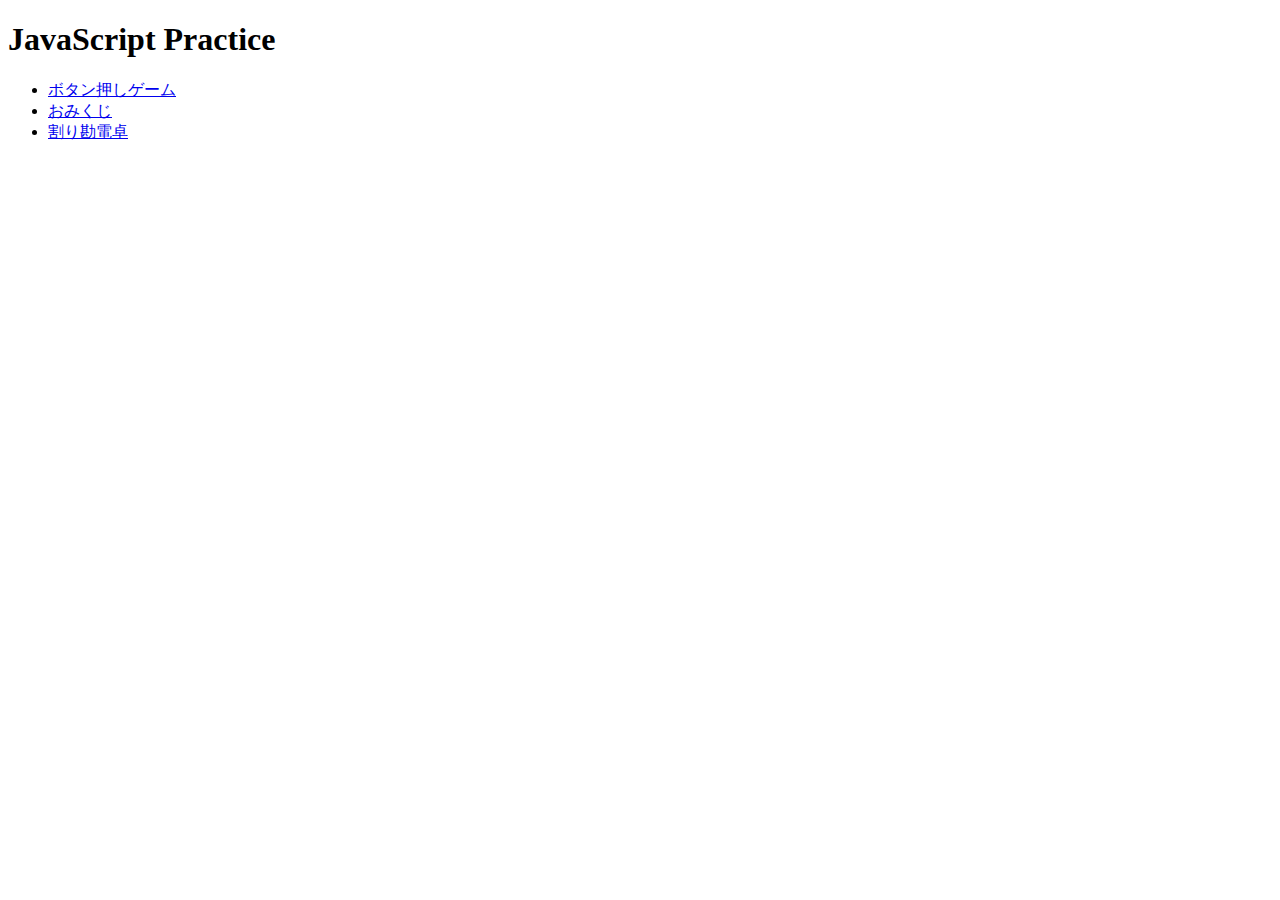
==== index.html @ 054bb9d6 "init" ====
<!DOCTYPE html>
<html lang="ja">
  <head>
    <meta charset="utf-8">
    <title>JavaScript_Practice</title>
  </head>

  <body>
    <h1>JavaScript Practice</h1>
    <ul>
      <li><a href="js_button/index.html">ボタン押しゲーム</a></li>
      <li><a href="omikuji/index.html">おみくじ</a></li>
      <li><a href="warikandentaku/index.html">割り勘電卓</a></li>
    </ul>
  </body>
  
</html>
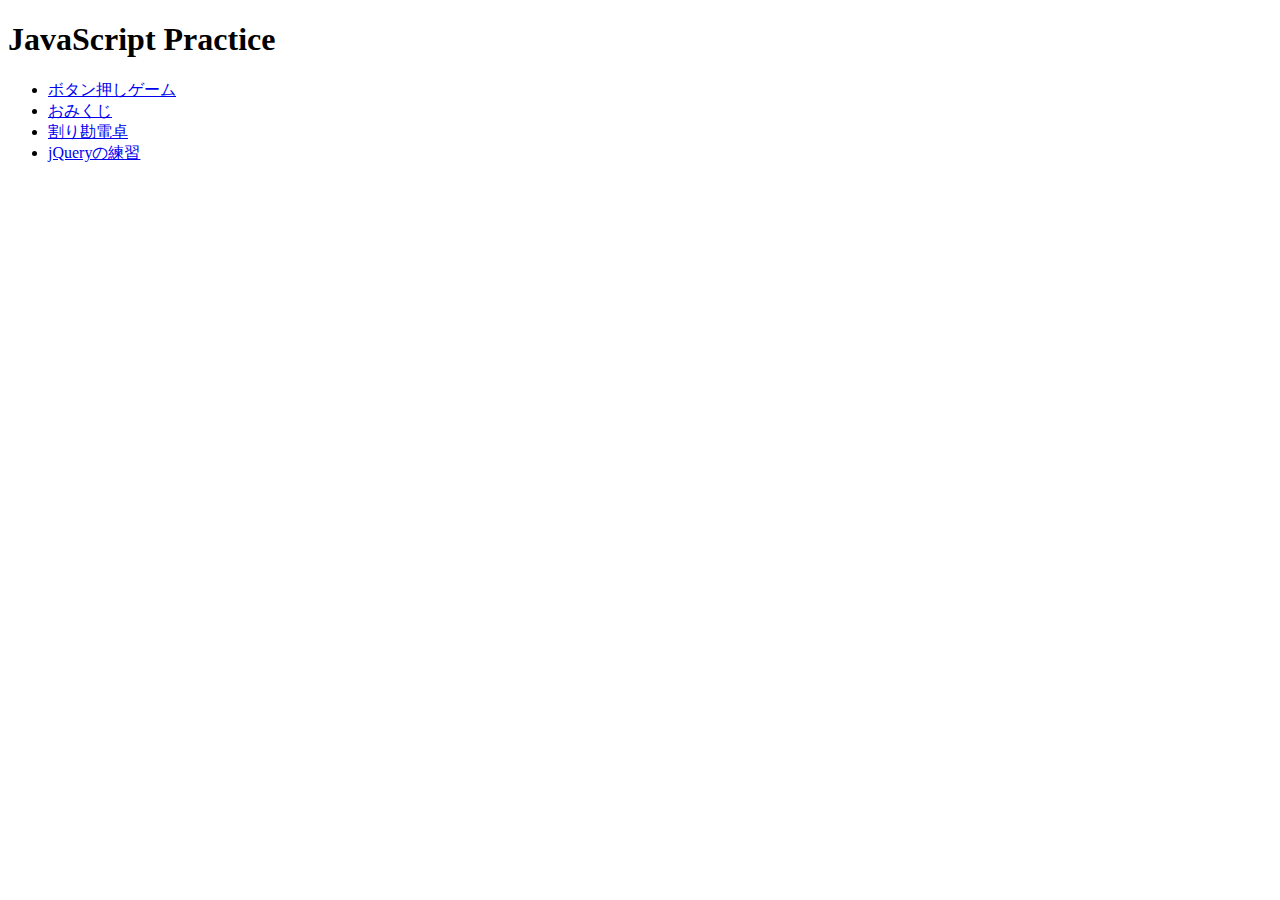
==== commit 814613fd: "add jQuery selector" ====
--- a/index.html
+++ b/index.html
@@ -11,6 +11,7 @@
       <li><a href="js_button/index.html">ボタン押しゲーム</a></li>
       <li><a href="omikuji/index.html">おみくじ</a></li>
       <li><a href="warikandentaku/index.html">割り勘電卓</a></li>
+      <li><a href="jquery/index.html">jQueryの練習</a></li>
     </ul>
   </body>
   
